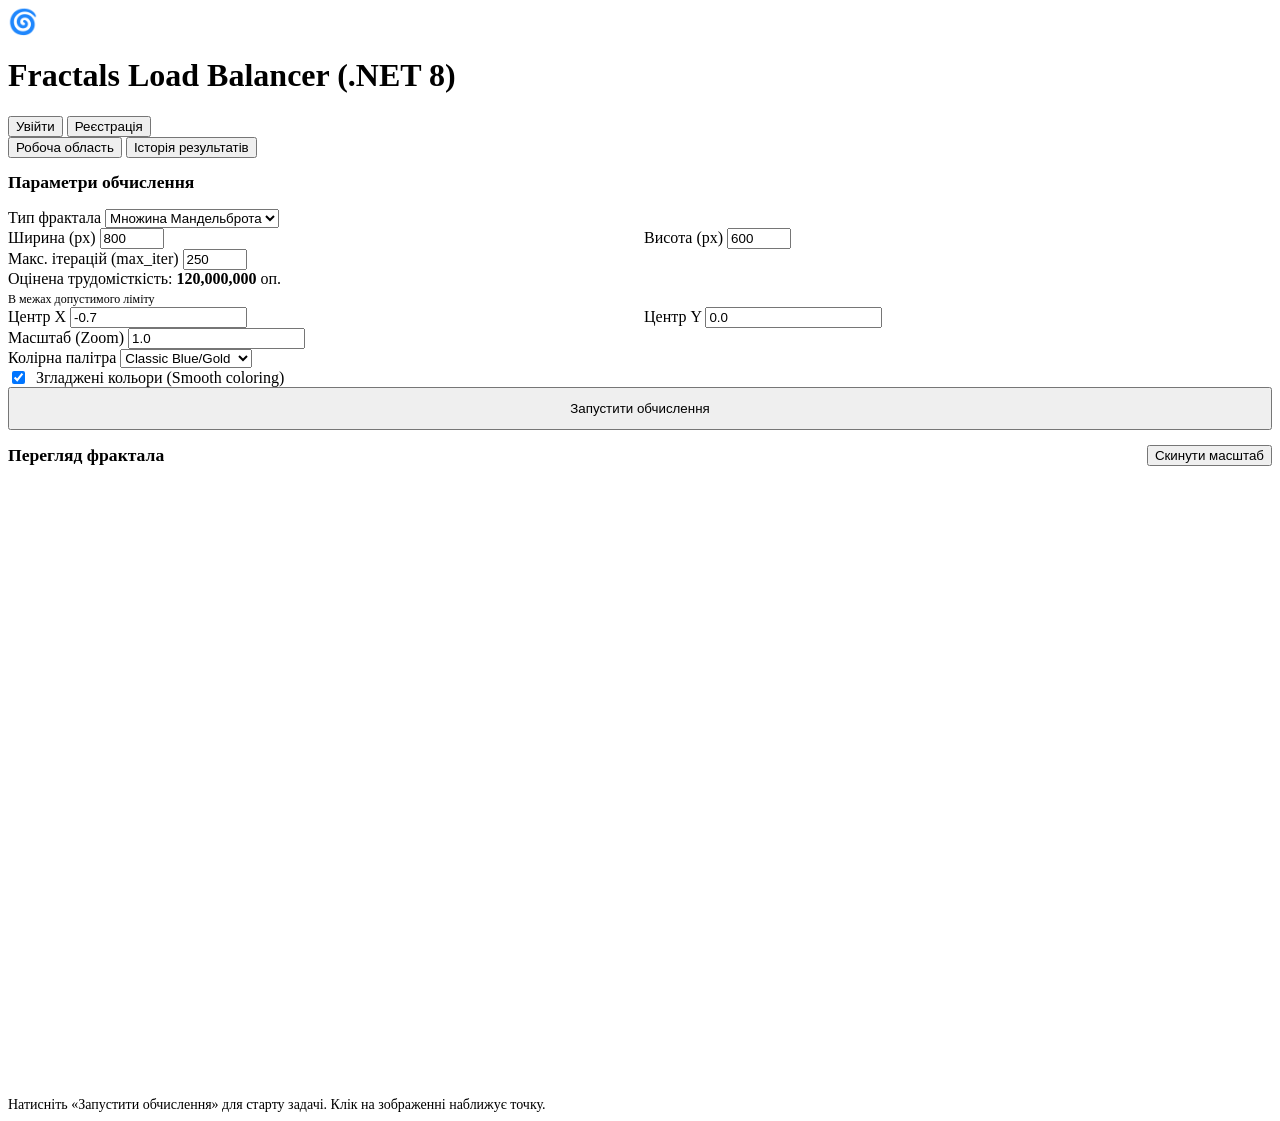
==== frontend/index.html @ 82958390 "feat: complete distributed fractal load balancer system in .NET 8" ====
<!DOCTYPE html>
<html lang="uk">
<head>
  <meta charset="UTF-8">
  <meta name="viewport" content="width=device-width, initial-scale=1.0">
  <title>Візуалізатор фракталів з балансуванням навантаження</title>
  <link rel="stylesheet" href="/css/style.css">
</head>
<body>
  <header>
    <div class="logo-container">
      <span style="font-size: 1.5rem;">🌀</span>
      <h1>Fractals Load Balancer (.NET 8)</h1>
    </div>
    <div class="auth-nav" id="authNav">
      <span id="userInfo" style="font-size: 0.875rem; color: var(--text-muted); display: none;"></span>
      <a href="/admin.html" id="adminLink" class="btn btn-secondary" style="display: none; text-decoration: none;">Панель адміністратора</a>
      <button class="btn btn-primary" id="loginBtn" onclick="openAuthModal('login')">Увійти</button>
      <button class="btn btn-secondary" id="registerBtn" onclick="openAuthModal('register')">Реєстрація</button>
      <button class="btn btn-danger" id="logoutBtn" style="display: none;" onclick="logout()">Вийти</button>
    </div>
  </header>

  <main>
    <div class="tabs">
      <button class="tab-btn active" onclick="switchTab('workspace')">Робоча область</button>
      <button class="tab-btn" onclick="switchTab('history')">Історія результатів</button>
    </div>

    <!-- TAB 1: WORKSPACE -->
    <div id="tabWorkspace">
      <!-- Active Task Progress Banner -->
      <div id="activeProgressBanner" class="progress-banner" style="display: none;">
        <div style="display: flex; justify-content: space-between; align-items: center;">
          <div>
            <strong id="bannerStage">Обчислення...</strong>
            <span id="bannerEta" style="color: var(--text-muted); font-size: 0.8125rem; margin-left: 0.75rem;"></span>
          </div>
          <button class="btn btn-danger" id="cancelTaskBtn" onclick="cancelCurrentTask()">Скасувати задачу</button>
        </div>
        <div class="progress-bar-bg">
          <div id="bannerProgressBar" class="progress-bar-fill"></div>
        </div>
        <div style="display: flex; justify-content: space-between; font-size: 0.75rem; color: var(--text-muted);">
          <span id="bannerServerId">Сервер: очікування...</span>
          <span id="bannerProgressText">0%</span>
        </div>
      </div>

      <div class="grid-workspace">
        <!-- Controls Sidebar -->
        <div class="card">
          <h2 style="font-size: 1.1rem; margin-bottom: 1rem;">Параметри обчислення</h2>
          
          <div class="form-group">
            <label for="fractalType">Тип фрактала</label>
            <select id="fractalType" onchange="onTypeChanged()">
              <option value="0">Множина Мандельброта</option>
              <option value="1">Множина Жюліа</option>
            </select>
          </div>

          <div style="display: grid; grid-template-columns: 1fr 1fr; gap: 0.5rem;">
            <div class="form-group">
              <label for="imgWidth">Ширина (px)</label>
              <input type="number" id="imgWidth" value="800" min="100" max="3000" oninput="updateCostMeter()">
            </div>
            <div class="form-group">
              <label for="imgHeight">Висота (px)</label>
              <input type="number" id="imgHeight" value="600" min="100" max="3000" oninput="updateCostMeter()">
            </div>
          </div>

          <div class="form-group">
            <label for="maxIter">Макс. ітерацій (max_iter)</label>
            <input type="number" id="maxIter" value="250" min="10" max="5000" oninput="updateCostMeter()">
          </div>

          <!-- Real-time Cost Estimation Meter -->
          <div id="costMeter" class="cost-meter cost-green">
            <div>Оцінена трудомісткість: <strong id="costValue">120,000,000</strong> оп.</div>
            <div id="costStatusText" style="font-size: 0.75rem; color: var(--text-muted); margin-top: 0.25rem;">В межах допустимого ліміту</div>
          </div>

          <div style="display: grid; grid-template-columns: 1fr 1fr; gap: 0.5rem;">
            <div class="form-group">
              <label for="centerX">Центр X</label>
              <input type="number" id="centerX" value="-0.7" step="any">
            </div>
            <div class="form-group">
              <label for="centerY">Центр Y</label>
              <input type="number" id="centerY" value="0.0" step="any">
            </div>
          </div>

          <div class="form-group">
            <label for="zoom">Масштаб (Zoom)</label>
            <input type="number" id="zoom" value="1.0" step="0.1" min="0.01">
          </div>

          <!-- Julia specific parameters -->
          <div id="juliaParams" style="display: none; border-top: 1px solid var(--border); padding-top: 0.75rem; margin-top: 0.75rem;">
            <div style="display: grid; grid-template-columns: 1fr 1fr; gap: 0.5rem;">
              <div class="form-group">
                <label for="cRe">Константа C (Re)</label>
                <input type="number" id="cRe" value="-0.7" step="0.01">
              </div>
              <div class="form-group">
                <label for="cIm">Константа C (Im)</label>
                <input type="number" id="cIm" value="0.27015" step="0.01">
              </div>
            </div>
          </div>

          <div class="form-group">
            <label for="palette">Колірна палітра</label>
            <select id="palette">
              <option value="0">Classic Blue/Gold</option>
              <option value="1">Fire Gradient</option>
              <option value="2">Electric Blue Neon</option>
              <option value="3">Full Rainbow</option>
            </select>
          </div>

          <div class="form-group" style="display: flex; align-items: center; gap: 0.5rem;">
            <input type="checkbox" id="smooth" checked style="width: auto;">
            <label for="smooth" style="margin-bottom: 0; cursor: pointer;">Згладжені кольори (Smooth coloring)</label>
          </div>

          <button class="btn btn-primary" id="startBtn" style="width: 100%; padding: 0.75rem;" onclick="startCalculation()">Запустити обчислення</button>
        </div>

        <!-- Viewport & Canvas -->
        <div class="card" style="display: flex; flex-direction: column;">
          <div style="display: flex; justify-content: space-between; align-items: center; margin-bottom: 0.75rem;">
            <h2 style="font-size: 1.1rem;">Перегляд фрактала</h2>
            <div style="display: flex; gap: 0.5rem;">
              <button class="btn btn-secondary" onclick="resetView()">Скинути масштаб</button>
              <button class="btn btn-secondary" id="downloadBtn" style="display: none;" onclick="downloadImage()">Завантажити PNG</button>
            </div>
          </div>

          <div class="viewport-canvas-container" id="canvasContainer">
            <canvas id="fractalCanvas" width="800" height="600" onclick="onCanvasClick(event)"></canvas>
            <div id="canvasPlaceholder" style="color: var(--text-muted); font-size: 0.875rem;">
              Натисніть «Запустити обчислення» для старту задачі. Клік на зображенні наближує точку.
            </div>
          </div>
        </div>
      </div>
    </div>

    <!-- TAB 2: HISTORY -->
    <div id="tabHistory" style="display: none;">
      <div style="display: flex; justify-content: space-between; align-items: center; margin-bottom: 1rem;">
        <h2 style="font-size: 1.1rem;">Історія ваших задач</h2>
        <select id="historyFilter" style="width: 200px;" onchange="loadHistory()">
          <option value="">Всі статуси</option>
          <option value="Success">Успішні</option>
          <option value="Running">В процесі</option>
          <option value="Queued">В черзі</option>
          <option value="Cancelled">Скасовані</option>
          <option value="Failed">Помилки</option>
        </select>
      </div>

      <div class="history-grid" id="historyGrid">
        <!-- Rendered by app.js -->
      </div>
    </div>
  </main>

  <!-- Auth Modal -->
  <div id="authModal" style="display: none; position: fixed; inset: 0; background: rgba(0,0,0,0.7); display: none; align-items: center; justify-content: center; z-index: 1000;">
    <div class="card" style="width: 360px; max-width: 90%;">
      <h3 id="modalTitle" style="margin-bottom: 1rem;">Вхід</h3>
      <div class="form-group">
        <label for="modalUsername">Ім'я користувача</label>
        <input type="text" id="modalUsername">
      </div>
      <div class="form-group">
        <label for="modalPassword">Пароль</label>
        <input type="password" id="modalPassword">
      </div>
      <div id="modalError" style="color: var(--danger); font-size: 0.8125rem; margin-bottom: 0.75rem; display: none;"></div>
      <div style="display: flex; justify-content: flex-end; gap: 0.5rem;">
        <button class="btn btn-secondary" onclick="closeAuthModal()">Скасувати</button>
        <button class="btn btn-primary" id="modalSubmitBtn" onclick="submitAuth()">Підтвердити</button>
      </div>
    </div>
  </div>

  <script type="module" src="/js/app.js"></script>
</body>
</html>
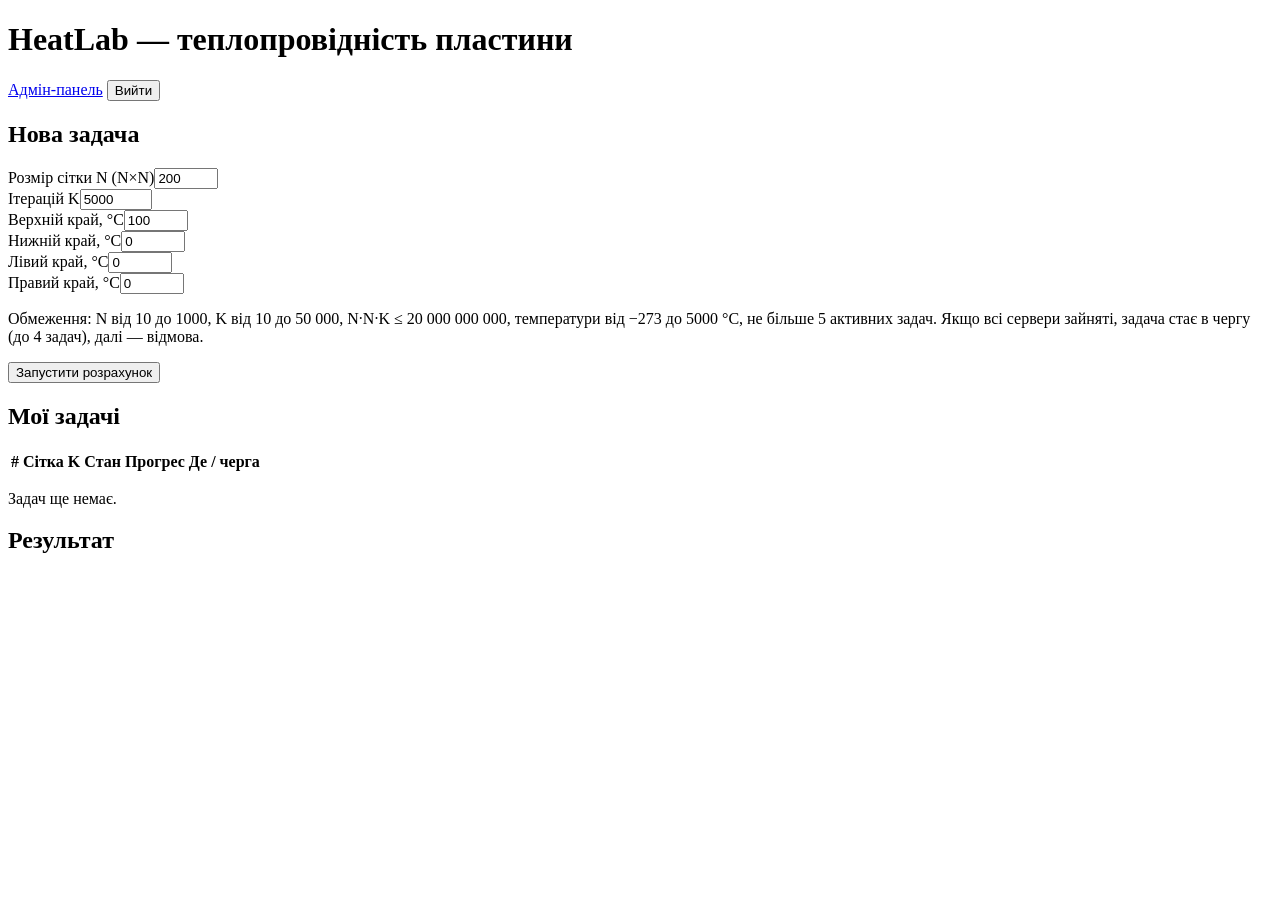
==== commit 00750e24: "feat: complete HeatLab distributed load balancing system with least requests and task dispatcher" ====
--- a/frontend/index.html
+++ b/frontend/index.html
@@ -3,193 +3,67 @@
 <head>
   <meta charset="UTF-8">
   <meta name="viewport" content="width=device-width, initial-scale=1.0">
-  <title>Візуалізатор фракталів з балансуванням навантаження</title>
+  <title>HeatLab</title>
   <link rel="stylesheet" href="/css/style.css">
 </head>
 <body>
   <header>
-    <div class="logo-container">
-      <span style="font-size: 1.5rem;">🌀</span>
-      <h1>Fractals Load Balancer (.NET 8)</h1>
-    </div>
-    <div class="auth-nav" id="authNav">
-      <span id="userInfo" style="font-size: 0.875rem; color: var(--text-muted); display: none;"></span>
-      <a href="/admin.html" id="adminLink" class="btn btn-secondary" style="display: none; text-decoration: none;">Панель адміністратора</a>
-      <button class="btn btn-primary" id="loginBtn" onclick="openAuthModal('login')">Увійти</button>
-      <button class="btn btn-secondary" id="registerBtn" onclick="openAuthModal('register')">Реєстрація</button>
-      <button class="btn btn-danger" id="logoutBtn" style="display: none;" onclick="logout()">Вийти</button>
-    </div>
+    <h1>Heat<span>Lab</span> — теплопровідність пластини</h1>
+    <span class="pill" id="userName"></span>
+    <a href="/admin.html" class="btn hidden" id="adminLink">Адмін-панель</a>
+    <button onclick="logout()">Вийти</button>
   </header>
 
   <main>
-    <div class="tabs">
-      <button class="tab-btn active" onclick="switchTab('workspace')">Робоча область</button>
-      <button class="tab-btn" onclick="switchTab('history')">Історія результатів</button>
+    <div class="card">
+      <h2>Нова задача</h2>
+      <div class="grid">
+        <div><label for="size">Розмір сітки N (N×N)</label><input id="size" type="number" value="200" min="10" max="1000"></div>
+        <div><label for="iterations">Ітерацій K</label><input id="iterations" type="number" value="5000" min="10" max="50000"></div>
+        <div><label for="top">Верхній край, °C</label><input id="top" type="number" value="100" min="-273" max="5000"></div>
+        <div><label for="bottom">Нижній край, °C</label><input id="bottom" type="number" value="0" min="-273" max="5000"></div>
+        <div><label for="left">Лівий край, °C</label><input id="left" type="number" value="0" min="-273" max="5000"></div>
+        <div><label for="right">Правий край, °C</label><input id="right" type="number" value="0" min="-273" max="5000"></div>
+      </div>
+      <p class="hint">
+        Обмеження: N від 10 до 1000, K від 10 до 50 000, N·N·K ≤ 20 000 000 000, температури від −273 до 5000 °C,
+        не більше 5 активних задач. Якщо всі сервери зайняті, задача стає в чергу (до 4 задач), далі — відмова.
+      </p>
+      <div class="row">
+        <button class="primary" id="startBtn">Запустити розрахунок</button>
+      </div>
+      <p class="info" id="formInfo"></p>
+      <p class="error" id="formError"></p>
     </div>
 
-    <!-- TAB 1: WORKSPACE -->
-    <div id="tabWorkspace">
-      <!-- Active Task Progress Banner -->
-      <div id="activeProgressBanner" class="progress-banner" style="display: none;">
-        <div style="display: flex; justify-content: space-between; align-items: center;">
-          <div>
-            <strong id="bannerStage">Обчислення...</strong>
-            <span id="bannerEta" style="color: var(--text-muted); font-size: 0.8125rem; margin-left: 0.75rem;"></span>
-          </div>
-          <button class="btn btn-danger" id="cancelTaskBtn" onclick="cancelCurrentTask()">Скасувати задачу</button>
-        </div>
-        <div class="progress-bar-bg">
-          <div id="bannerProgressBar" class="progress-bar-fill"></div>
-        </div>
-        <div style="display: flex; justify-content: space-between; font-size: 0.75rem; color: var(--text-muted);">
-          <span id="bannerServerId">Сервер: очікування...</span>
-          <span id="bannerProgressText">0%</span>
-        </div>
+    <div class="card">
+      <h2>Мої задачі</h2>
+      <div class="table-wrap">
+        <table>
+          <thead>
+            <tr><th>#</th><th>Сітка</th><th>K</th><th>Стан</th><th>Прогрес</th><th>Де / черга</th><th></th></tr>
+          </thead>
+          <tbody id="tasks"></tbody>
+        </table>
       </div>
-
-      <div class="grid-workspace">
-        <!-- Controls Sidebar -->
-        <div class="card">
-          <h2 style="font-size: 1.1rem; margin-bottom: 1rem;">Параметри обчислення</h2>
-          
-          <div class="form-group">
-            <label for="fractalType">Тип фрактала</label>
-            <select id="fractalType" onchange="onTypeChanged()">
-              <option value="0">Множина Мандельброта</option>
-              <option value="1">Множина Жюліа</option>
-            </select>
-          </div>
-
-          <div style="display: grid; grid-template-columns: 1fr 1fr; gap: 0.5rem;">
-            <div class="form-group">
-              <label for="imgWidth">Ширина (px)</label>
-              <input type="number" id="imgWidth" value="800" min="100" max="3000" oninput="updateCostMeter()">
-            </div>
-            <div class="form-group">
-              <label for="imgHeight">Висота (px)</label>
-              <input type="number" id="imgHeight" value="600" min="100" max="3000" oninput="updateCostMeter()">
-            </div>
-          </div>
-
-          <div class="form-group">
-            <label for="maxIter">Макс. ітерацій (max_iter)</label>
-            <input type="number" id="maxIter" value="250" min="10" max="5000" oninput="updateCostMeter()">
-          </div>
-
-          <!-- Real-time Cost Estimation Meter -->
-          <div id="costMeter" class="cost-meter cost-green">
-            <div>Оцінена трудомісткість: <strong id="costValue">120,000,000</strong> оп.</div>
-            <div id="costStatusText" style="font-size: 0.75rem; color: var(--text-muted); margin-top: 0.25rem;">В межах допустимого ліміту</div>
-          </div>
-
-          <div style="display: grid; grid-template-columns: 1fr 1fr; gap: 0.5rem;">
-            <div class="form-group">
-              <label for="centerX">Центр X</label>
-              <input type="number" id="centerX" value="-0.7" step="any">
-            </div>
-            <div class="form-group">
-              <label for="centerY">Центр Y</label>
-              <input type="number" id="centerY" value="0.0" step="any">
-            </div>
-          </div>
-
-          <div class="form-group">
-            <label for="zoom">Масштаб (Zoom)</label>
-            <input type="number" id="zoom" value="1.0" step="0.1" min="0.01">
-          </div>
-
-          <!-- Julia specific parameters -->
-          <div id="juliaParams" style="display: none; border-top: 1px solid var(--border); padding-top: 0.75rem; margin-top: 0.75rem;">
-            <div style="display: grid; grid-template-columns: 1fr 1fr; gap: 0.5rem;">
-              <div class="form-group">
-                <label for="cRe">Константа C (Re)</label>
-                <input type="number" id="cRe" value="-0.7" step="0.01">
-              </div>
-              <div class="form-group">
-                <label for="cIm">Константа C (Im)</label>
-                <input type="number" id="cIm" value="0.27015" step="0.01">
-              </div>
-            </div>
-          </div>
-
-          <div class="form-group">
-            <label for="palette">Колірна палітра</label>
-            <select id="palette">
-              <option value="0">Classic Blue/Gold</option>
-              <option value="1">Fire Gradient</option>
-              <option value="2">Electric Blue Neon</option>
-              <option value="3">Full Rainbow</option>
-            </select>
-          </div>
-
-          <div class="form-group" style="display: flex; align-items: center; gap: 0.5rem;">
-            <input type="checkbox" id="smooth" checked style="width: auto;">
-            <label for="smooth" style="margin-bottom: 0; cursor: pointer;">Згладжені кольори (Smooth coloring)</label>
-          </div>
-
-          <button class="btn btn-primary" id="startBtn" style="width: 100%; padding: 0.75rem;" onclick="startCalculation()">Запустити обчислення</button>
-        </div>
-
-        <!-- Viewport & Canvas -->
-        <div class="card" style="display: flex; flex-direction: column;">
-          <div style="display: flex; justify-content: space-between; align-items: center; margin-bottom: 0.75rem;">
-            <h2 style="font-size: 1.1rem;">Перегляд фрактала</h2>
-            <div style="display: flex; gap: 0.5rem;">
-              <button class="btn btn-secondary" onclick="resetView()">Скинути масштаб</button>
-              <button class="btn btn-secondary" id="downloadBtn" style="display: none;" onclick="downloadImage()">Завантажити PNG</button>
-            </div>
-          </div>
-
-          <div class="viewport-canvas-container" id="canvasContainer">
-            <canvas id="fractalCanvas" width="800" height="600" onclick="onCanvasClick(event)"></canvas>
-            <div id="canvasPlaceholder" style="color: var(--text-muted); font-size: 0.875rem;">
-              Натисніть «Запустити обчислення» для старту задачі. Клік на зображенні наближує точку.
-            </div>
-          </div>
-        </div>
-      </div>
+      <p class="hint" id="noTasks">Задач ще немає.</p>
     </div>
 
-    <!-- TAB 2: HISTORY -->
-    <div id="tabHistory" style="display: none;">
-      <div style="display: flex; justify-content: space-between; align-items: center; margin-bottom: 1rem;">
-        <h2 style="font-size: 1.1rem;">Історія ваших задач</h2>
-        <select id="historyFilter" style="width: 200px;" onchange="loadHistory()">
-          <option value="">Всі статуси</option>
-          <option value="Success">Успішні</option>
-          <option value="Running">В процесі</option>
-          <option value="Queued">В черзі</option>
-          <option value="Cancelled">Скасовані</option>
-          <option value="Failed">Помилки</option>
-        </select>
-      </div>
-
-      <div class="history-grid" id="historyGrid">
-        <!-- Rendered by app.js -->
+    <div class="card hidden" id="resultCard">
+      <h2 id="resultTitle">Результат</h2>
+      <div class="result">
+        <div>
+          <canvas id="resultCanvas"></canvas>
+          <canvas id="legend"></canvas>
+          <div class="legend-labels hint"><span id="legendMin"></span><span id="legendMax"></span></div>
+        </div>
+        <div id="resultStats"></div>
       </div>
     </div>
   </main>
 
-  <!-- Auth Modal -->
-  <div id="authModal" style="display: none; position: fixed; inset: 0; background: rgba(0,0,0,0.7); display: none; align-items: center; justify-content: center; z-index: 1000;">
-    <div class="card" style="width: 360px; max-width: 90%;">
-      <h3 id="modalTitle" style="margin-bottom: 1rem;">Вхід</h3>
-      <div class="form-group">
-        <label for="modalUsername">Ім'я користувача</label>
-        <input type="text" id="modalUsername">
-      </div>
-      <div class="form-group">
-        <label for="modalPassword">Пароль</label>
-        <input type="password" id="modalPassword">
-      </div>
-      <div id="modalError" style="color: var(--danger); font-size: 0.8125rem; margin-bottom: 0.75rem; display: none;"></div>
-      <div style="display: flex; justify-content: flex-end; gap: 0.5rem;">
-        <button class="btn btn-secondary" onclick="closeAuthModal()">Скасувати</button>
-        <button class="btn btn-primary" id="modalSubmitBtn" onclick="submitAuth()">Підтвердити</button>
-      </div>
-    </div>
-  </div>
-
-  <script type="module" src="/js/app.js"></script>
+  <script src="/js/api.js"></script>
+  <script src="/js/heatmap.js"></script>
+  <script src="/js/app.js"></script>
 </body>
-</html>
+</html>
